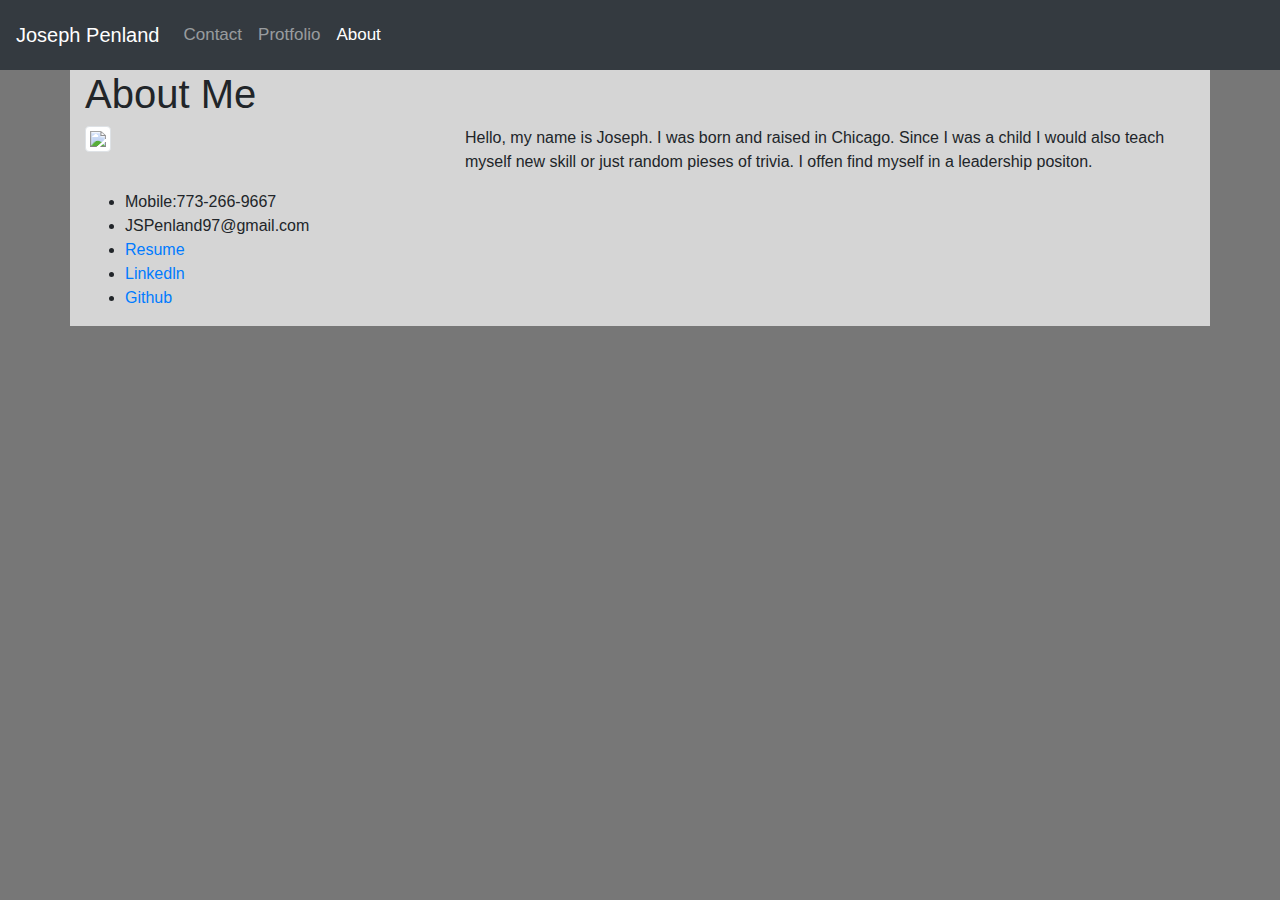
==== index.html @ 938d5d05 "updated" ====
<!DOCTYPE html>
<html lang="en">

<head>
    <meta charset="UTF-8">
    <meta name="viewport" content="width=device-width, initial-scale=1.0">
    <title>Home</title>
    <link rel="stylesheet" href="https://stackpath.bootstrapcdn.com/bootstrap/4.3.1/css/bootstrap.min.css" integrity="sha384-ggOyR0iXCbMQv3Xipma34MD+dH/1fQ784/j6cY/iJTQUOhcWr7x9JvoRxT2MZw1T" crossorigin="anonymous">
    <link rel="stylesheet" href="style.css">
</head>

<body>
    <nav class="navbar navbar-expand-lg navbar-dark bg-dark navbar-custom">
        <span class="navbar-brand">Joseph Penland</span>
        <button class="navbar-toggler" type="button" data-toggle="collapse" data-target="#navbarNav" aria-controls="navbarNav" aria-expanded="false" aria-label="Toggle navigation">
          <span class="navbar-toggler-icon"></span>
        </button>
        <div class="collapse navbar-collapse" id="navbarNav">
            <ul class="navbar-nav">
                <li class="nav-item"><a class="nav-link" href="contact.html#contact">Contact <span class="sr-only">(current)</span></a></li>
                <li class="nav-item"><a class="nav-link" href="protfolio.html#protfolio">Protfolio</a></li>
                <li class="nav-item active"><a class="nav-link" href="index.html#about">About</a></li>
            </ul>
        </div>
    </nav>
    <div class="container">
        <h1>
            <a id="about"></a>About Me</h1>
        <div class="row">
            <div class="col-sm-4">
                <img src="README&Images/headShot.png" class="img-thumbnail">
            </div>
            <div class="col-sm-8">
                <p>Hello, my name is Joseph. I was born and raised in Chicago. Since I was a child I would also teach myself new skill or just random pieses of trivia. I offen find myself in a leadership positon.</p>
            </div>
        </div>
        <div class="row">
            <div class="col-sm-12">
                <ul>
                    <li>Mobile:773-266-9667</li>
                    <li>JSPenland97@gmail.com</li>
                    <li><a href="README&Images/JP-Resume.pdf" download>Resume</a></li>
                    <li><a href="https://www.linkedin.com/in/joseph-penland-148889146/">Linkedln</a></li>
                    <li><a href="https://github.com/Wtrickser">Github</a></li>
                </ul>
            </div>
        </div>
    </div>
</body>

</html>
---- style.css ----
img {
    height: 500px;
    width: 500px;
}

.navbar-custom {
    background-color: #333;
    overflow: hidden;
}

.navbar-custom a {
    float: left;
    color: #f2f2f2;
    text-align: center;
    padding: 14px 16px;
    text-decoration: none;
    font-size: 17px;
}

.navbar-custom a:hover {
    background-color: black;
    color: black;
}

.navbar-custom a:active {
    background-color: red;
    color: white;
}

body {
    background-color: rgba(0, 0, 0, 0.534);
}

.container {
    background-color: rgba(245, 245, 245, 0.753);
}
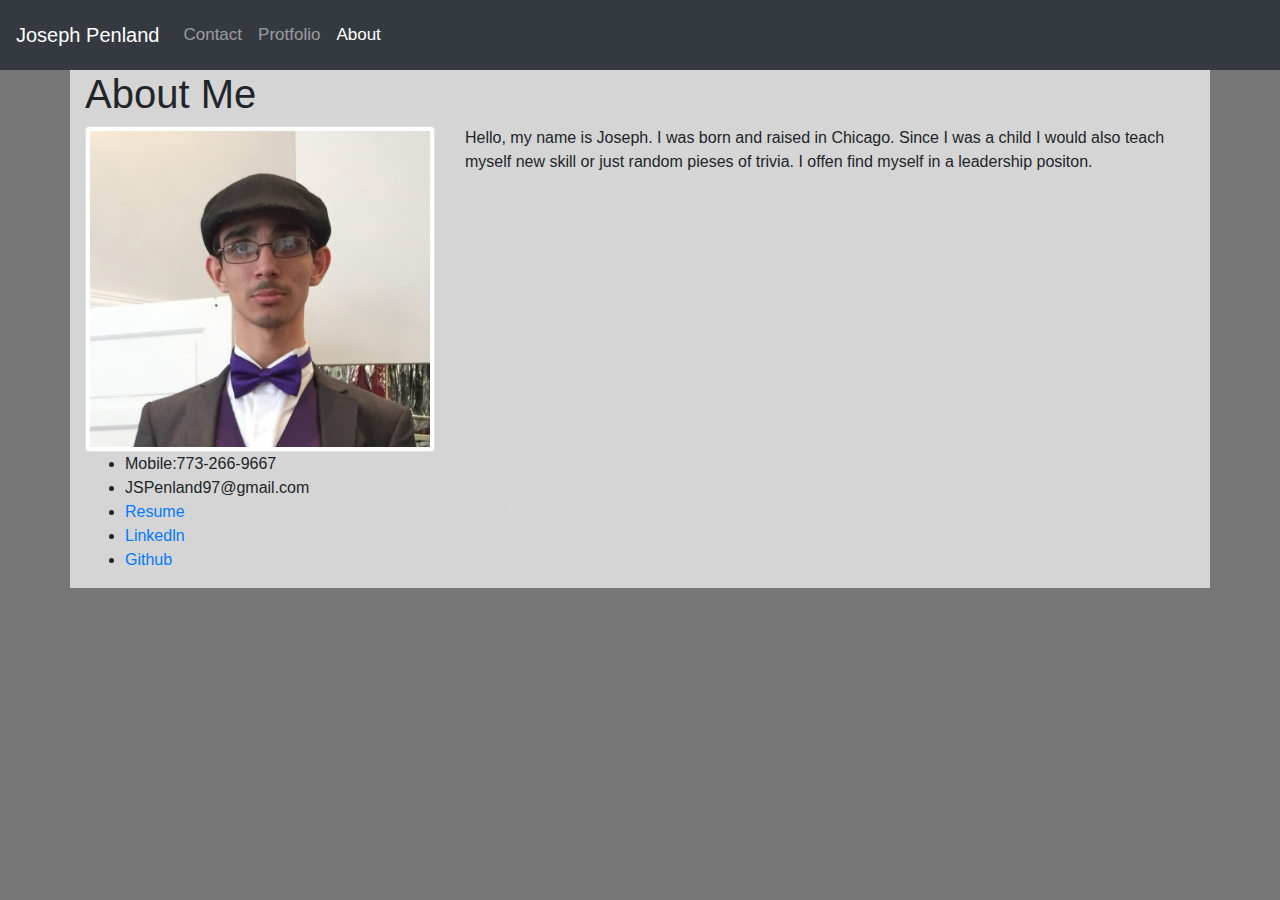
==== commit 7195b61c: "fixed spelling" ====
--- a/index.html
+++ b/index.html
@@ -18,7 +18,7 @@
         <div class="collapse navbar-collapse" id="navbarNav">
             <ul class="navbar-nav">
                 <li class="nav-item"><a class="nav-link" href="contact.html#contact">Contact <span class="sr-only">(current)</span></a></li>
-                <li class="nav-item"><a class="nav-link" href="protfolio.html#protfolio">Protfolio</a></li>
+                <li class="nav-item"><a class="nav-link" href="portfolio.html#portfolio">Protfolio</a></li>
                 <li class="nav-item active"><a class="nav-link" href="index.html#about">About</a></li>
             </ul>
         </div>
@@ -28,7 +28,7 @@
             <a id="about"></a>About Me</h1>
         <div class="row">
             <div class="col-sm-4">
-                <img src="README&Images/headShot.png" class="img-thumbnail">
+                <img src="./ReadME&amp;Images/headShot.png" class="img-thumbnail">
             </div>
             <div class="col-sm-8">
                 <p>Hello, my name is Joseph. I was born and raised in Chicago. Since I was a child I would also teach myself new skill or just random pieses of trivia. I offen find myself in a leadership positon.</p>
@@ -39,7 +39,7 @@
                 <ul>
                     <li>Mobile:773-266-9667</li>
                     <li>JSPenland97@gmail.com</li>
-                    <li><a href="README&Images/JP-Resume.pdf" download>Resume</a></li>
+                    <li><a href="./ReadME&amp;Images/JP-Resume.pdf" download>Resume</a></li>
                     <li><a href="https://www.linkedin.com/in/joseph-penland-148889146/">Linkedln</a></li>
                     <li><a href="https://github.com/Wtrickser">Github</a></li>
                 </ul>
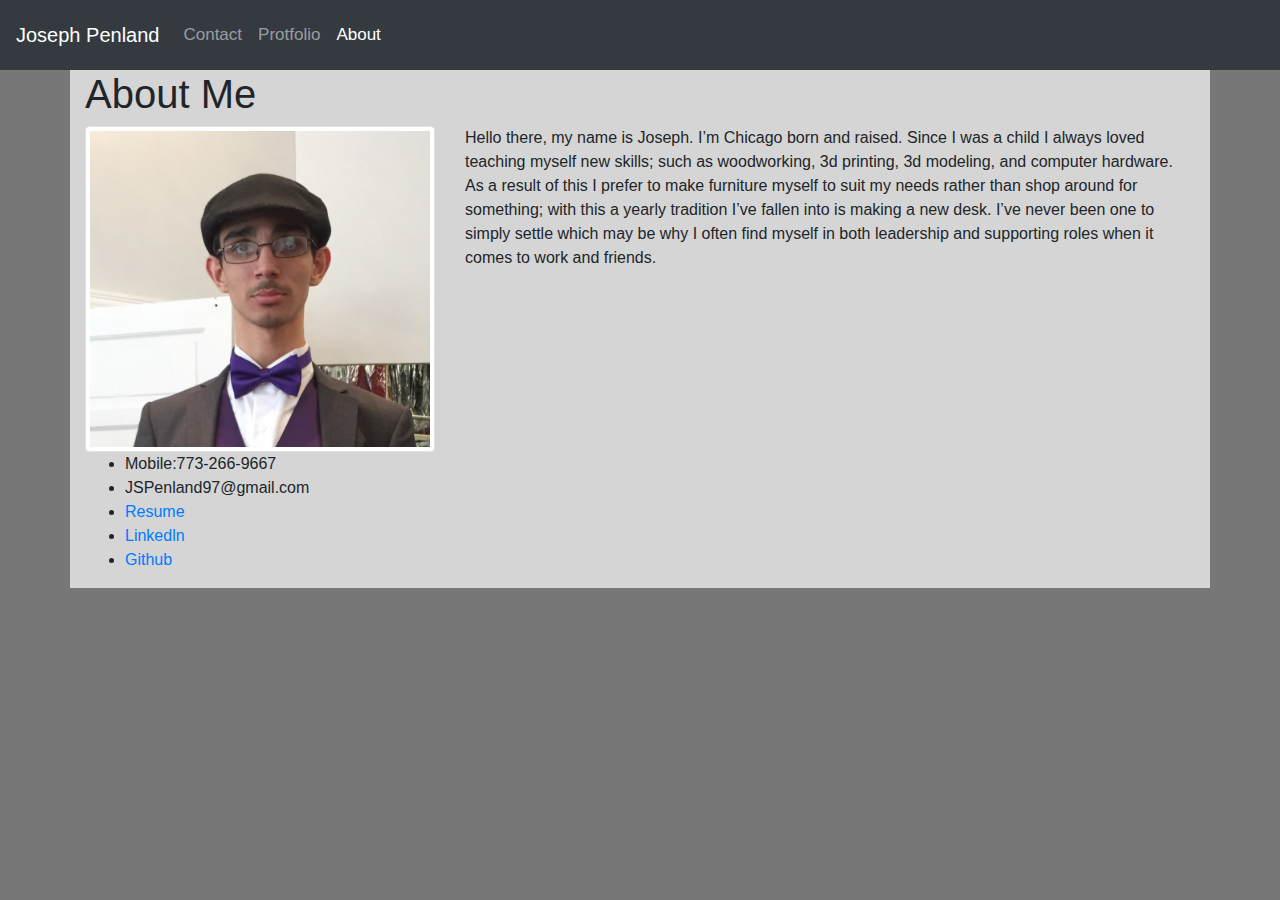
==== commit 812f60e1: "Update index.html" ====
--- a/index.html
+++ b/index.html
@@ -31,7 +31,7 @@
                 <img src="./ReadME&amp;Images/headShot.png" class="img-thumbnail">
             </div>
             <div class="col-sm-8">
-                <p>Hello, my name is Joseph. I was born and raised in Chicago. Since I was a child I would also teach myself new skill or just random pieses of trivia. I offen find myself in a leadership positon.</p>
+                <p>Hello there, my name is Joseph. I’m Chicago born and raised. Since I was a child I always loved teaching myself new skills; such as woodworking, 3d printing, 3d modeling, and computer hardware. As a result of this I prefer to make furniture myself to suit my needs rather than shop around for something; with this a yearly tradition I’ve fallen into is making a new desk. I’ve never been one to simply settle which may be why I often find myself in both leadership and supporting roles when it comes to work and friends.</p>
             </div>
         </div>
         <div class="row">
@@ -48,4 +48,4 @@
     </div>
 </body>
 
-</html>+</html>
